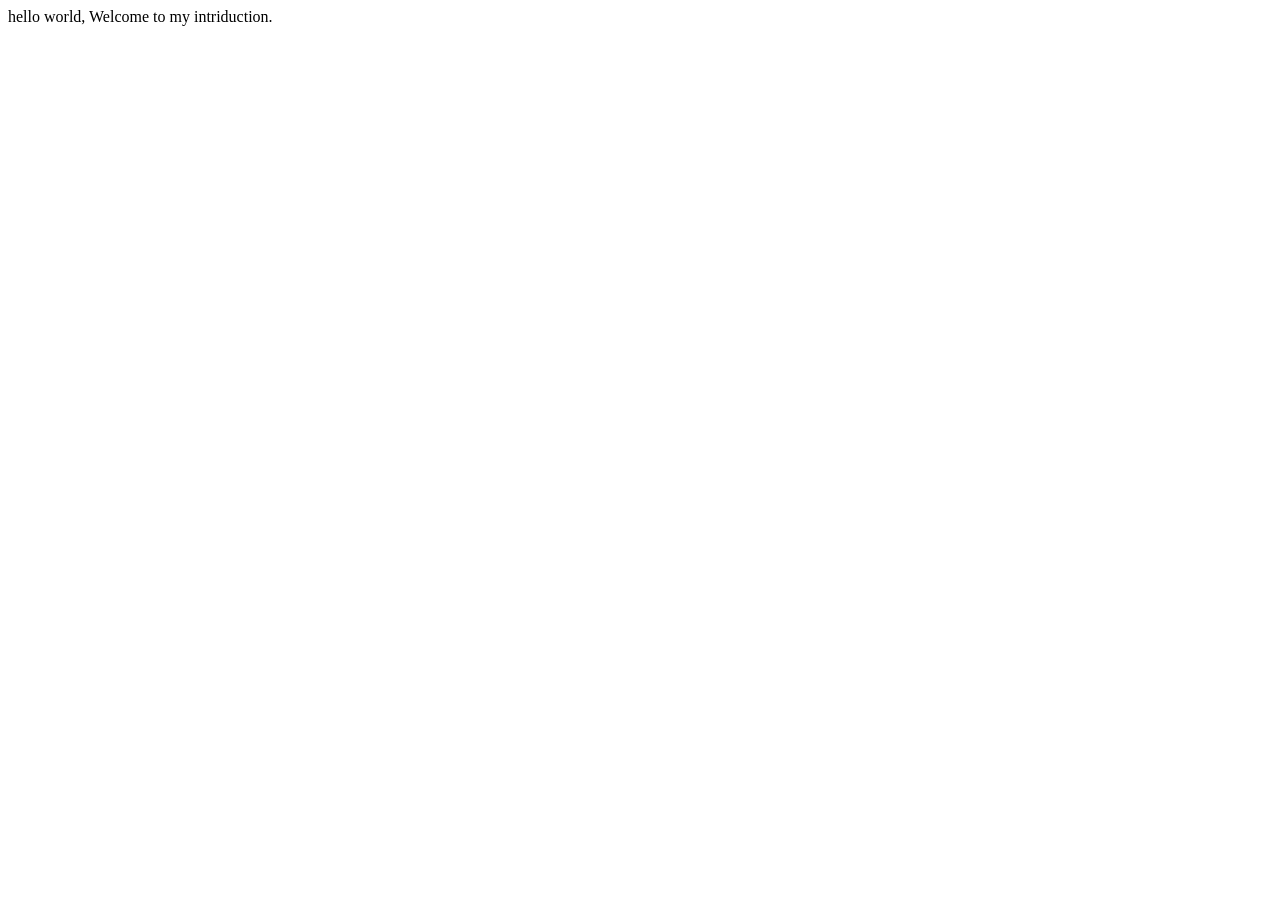
==== index.html @ 79c862ca "Create index.html" ====
<!DOCTYPE html>
<html lang="en">
<head>
    <meta charset="UTF-8">
    <meta http-equiv="X-UA-Compatible" content="IE=edge">
    <meta name="viewport" content="width=device-width, initial-scale=1.0">
    <title>Welcome to my Intro</title>
</head>
<body>
    <div>hello world, Welcome to my intriduction.</div>
</body>
</html>
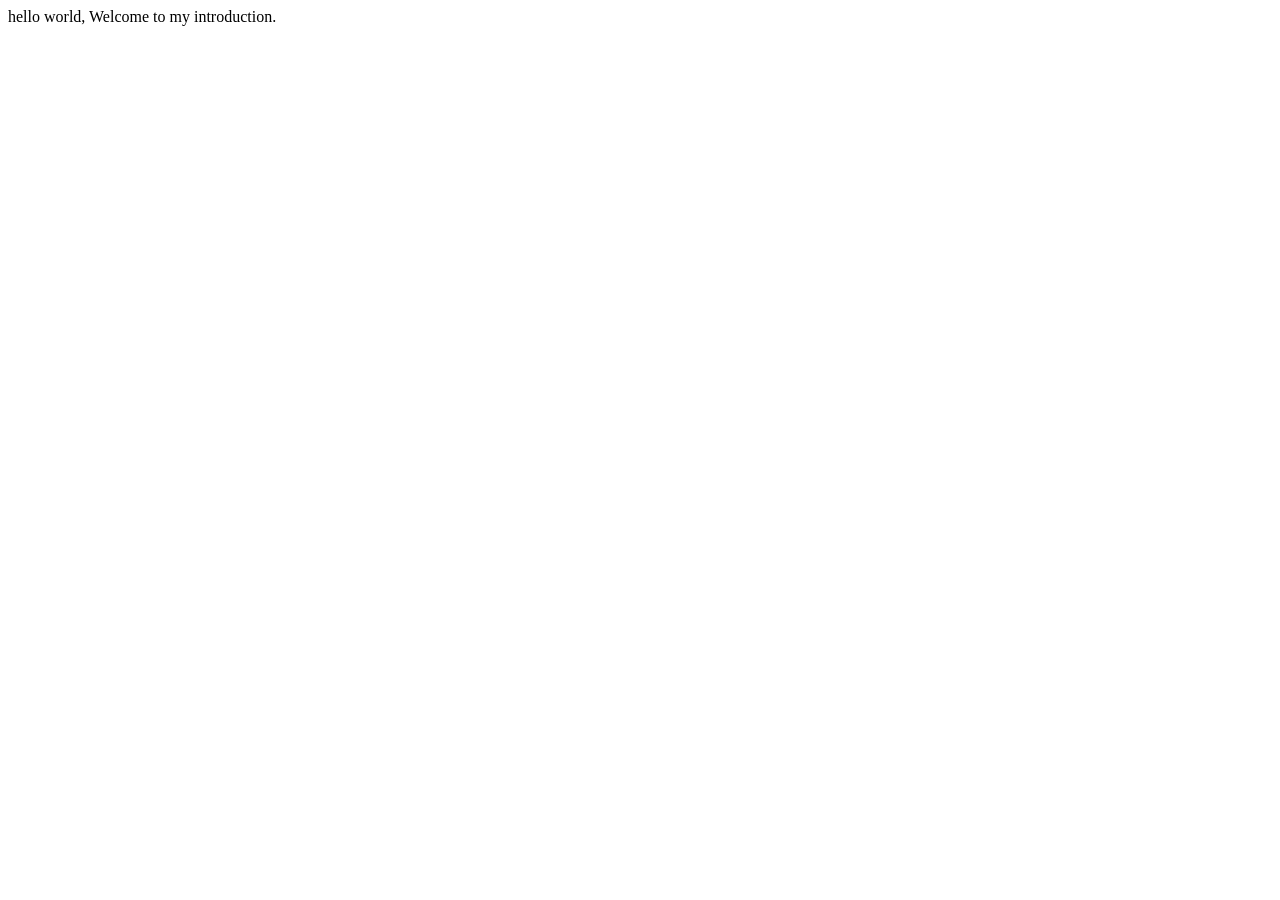
==== commit a26e0cf2: "fix spelling" ====
--- a/index.html
+++ b/index.html
@@ -7,6 +7,6 @@
     <title>Welcome to my Intro</title>
 </head>
 <body>
-    <div>hello world, Welcome to my intriduction.</div>
+    <div>hello world, Welcome to my introduction.</div>
 </body>
 </html>
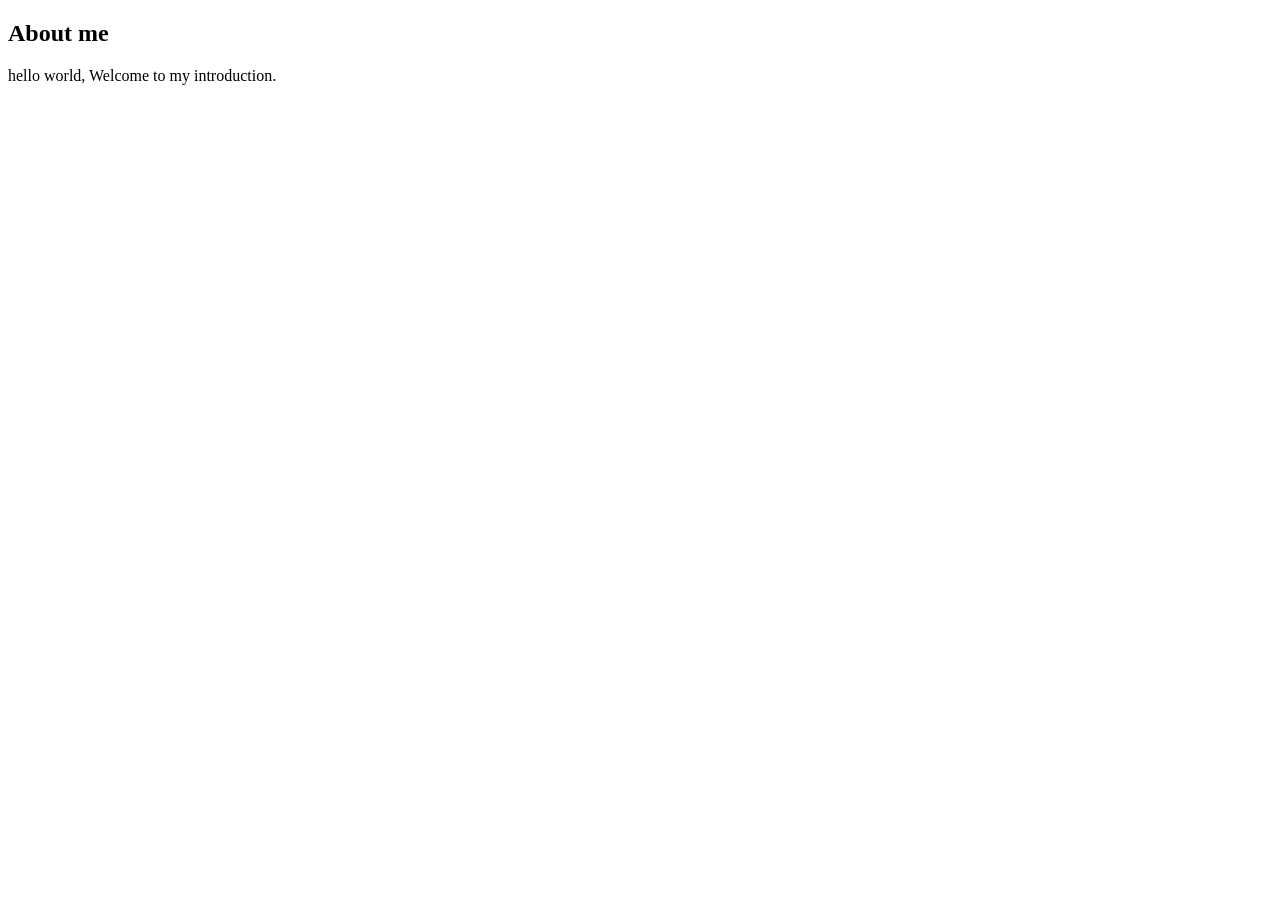
==== commit c179352c: "testing codesandbox" ====
--- a/index.html
+++ b/index.html
@@ -1,12 +1,13 @@
 <!DOCTYPE html>
 <html lang="en">
-<head>
-    <meta charset="UTF-8">
-    <meta http-equiv="X-UA-Compatible" content="IE=edge">
-    <meta name="viewport" content="width=device-width, initial-scale=1.0">
-    <title>Welcome to my Intro</title>
-</head>
-<body>
+  <head>
+    <meta charset="UTF-8" />
+    <meta http-equiv="X-UA-Compatible" content="IE=edge" />
+    <meta name="viewport" content="width=device-width, initial-scale=1.0" />
+    <title>About Chetan</title>
+  </head>
+  <body>
+    <h2>About me</h2>
     <div>hello world, Welcome to my introduction.</div>
-</body>
-</html>+  </body>
+</html>
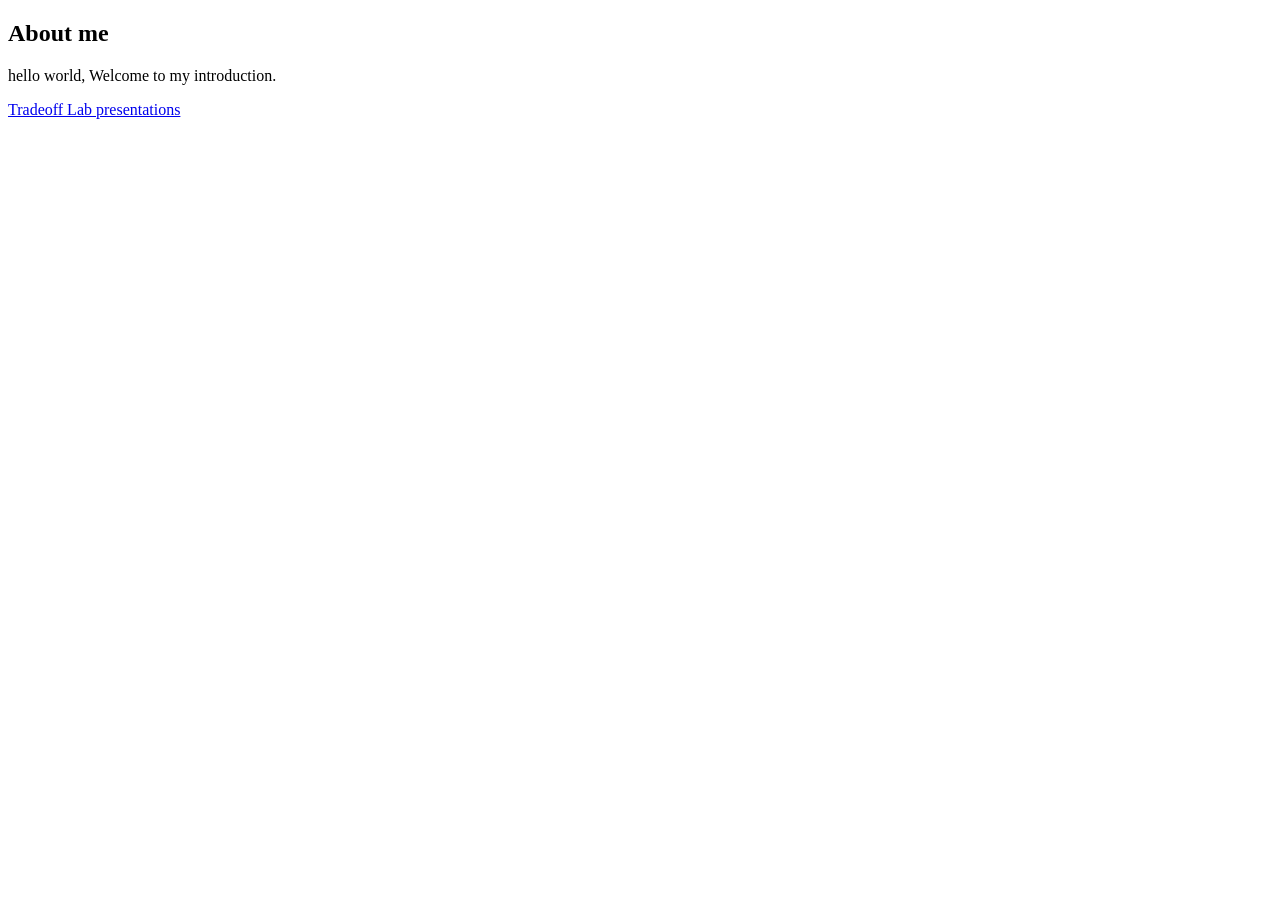
==== commit a7bcb0f9: "Publish Scaling Axes on Tradeoff Lab Pages Co-authored-by: Copilot <223556219+Copilot@users.noreply." ====
--- a/index.html
+++ b/index.html
@@ -4,10 +4,11 @@
     <meta charset="UTF-8" />
     <meta http-equiv="X-UA-Compatible" content="IE=edge" />
     <meta name="viewport" content="width=device-width, initial-scale=1.0" />
-    <title>About Chetan</title>
+    <title>About me</title>
   </head>
   <body>
     <h2>About me</h2>
     <div>hello world, Welcome to my introduction.</div>
+    <p><a href="/slides/">Tradeoff Lab presentations</a></p>
   </body>
 </html>
